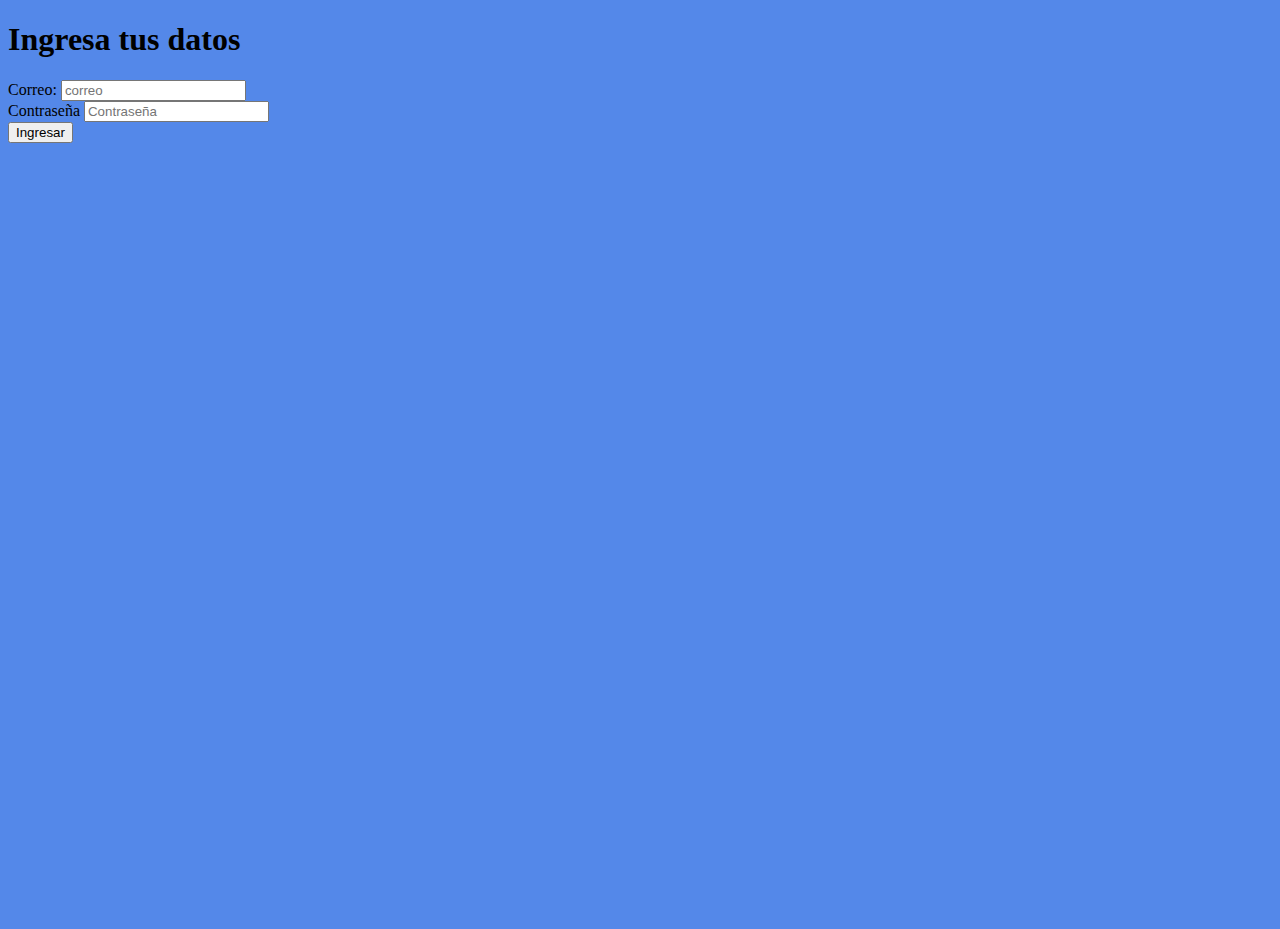
==== inicio.html @ f19e733a "Proyecto final" ====
<!DOCTYPE html>
<html lang="en">
<head>
    <meta charset="UTF-8">
    <meta http-equiv="X-UA-Compatible" content="IE=edge">
    <meta name="viewport" content="width=device-width, initial-scale=1.0">
    <title>Bienvenido</title>
    <link href="https://cdn.jsdelivr.net/npm/bootstrap@5.2.0/dist/css/bootstrap.min.css" rel="stylesheet" integrity="sha384-gH2yIJqKdNHPEq0n4Mqa/HGKIhSkIHeL5AyhkYV8i59U5AR6csBvApHHNl/vI1Bx" crossorigin="anonymous">
    <link rel="stylesheet" href="style.css">
</head>
<body>
    
    <script>
        if(!localStorage.getItem('correo')){
        window.open('index.html', '_self');
    }</script>
    
    <header>
        <div class="container-fluid">
            <div class="row p-3 bg-info">
                <div class="col">
                    <h3 id="bienvenida"></h3>
                </div>
                <div class="col text-center h-100">
                    <h3>BancaDEF</h3>
                </div>
                <div class="col text-end h-100">
                    <button class="btn btn-danger" id="btnCerrar">Cerrar sesion
                    </button>
                </div>
            </div>
        </div>
    </header>


    <main>
        <div class="container py-5 d-flex justify-content-center divTab">
            <ul class="nav nav-tabs nav-fill w-75">
                <li class="nav-item" id="tagInicio">
                  <a class="nav-link" aria-current="page" href="#">Inicio</a>
                </li>
                <li class="nav-item" id="tagRetiro">
                  <a class="nav-link" href="#">Retirar efectivo</a>
                </li>
                <li class="nav-item" id="tagIngreso">
                  <a class="nav-link" href="#">Ingresar Efectivo</a>
                </li>
                <li class="nav-item">
                  <a class="nav-link">Mi perfil</a>
                </li>
              </ul>
        </div>

        <div class="container d-flex justify-content-center" id="contenido">

            <div class="card my-5 p-5 text-center">
                <h3 class="card-title mb-5">Tu saldo actual es de: </h3>
                <p class="fs-5" id="inputSaldo"></p>
            </div>

        </div>

    </main>

    <script src="db.js"></script>
    <script src="code.js"></script>

</body>
</html>
---- style.css ----
*´{
    margin: 0;
    padding: 0;

}

body{
    background-color: rgb(84, 136, 233);
}

.main-login{
    width: 100%;
    height: 100vh;
}

.divTab a{
    text-decoration: none;
    color: white;
    font-size: 18px;
}
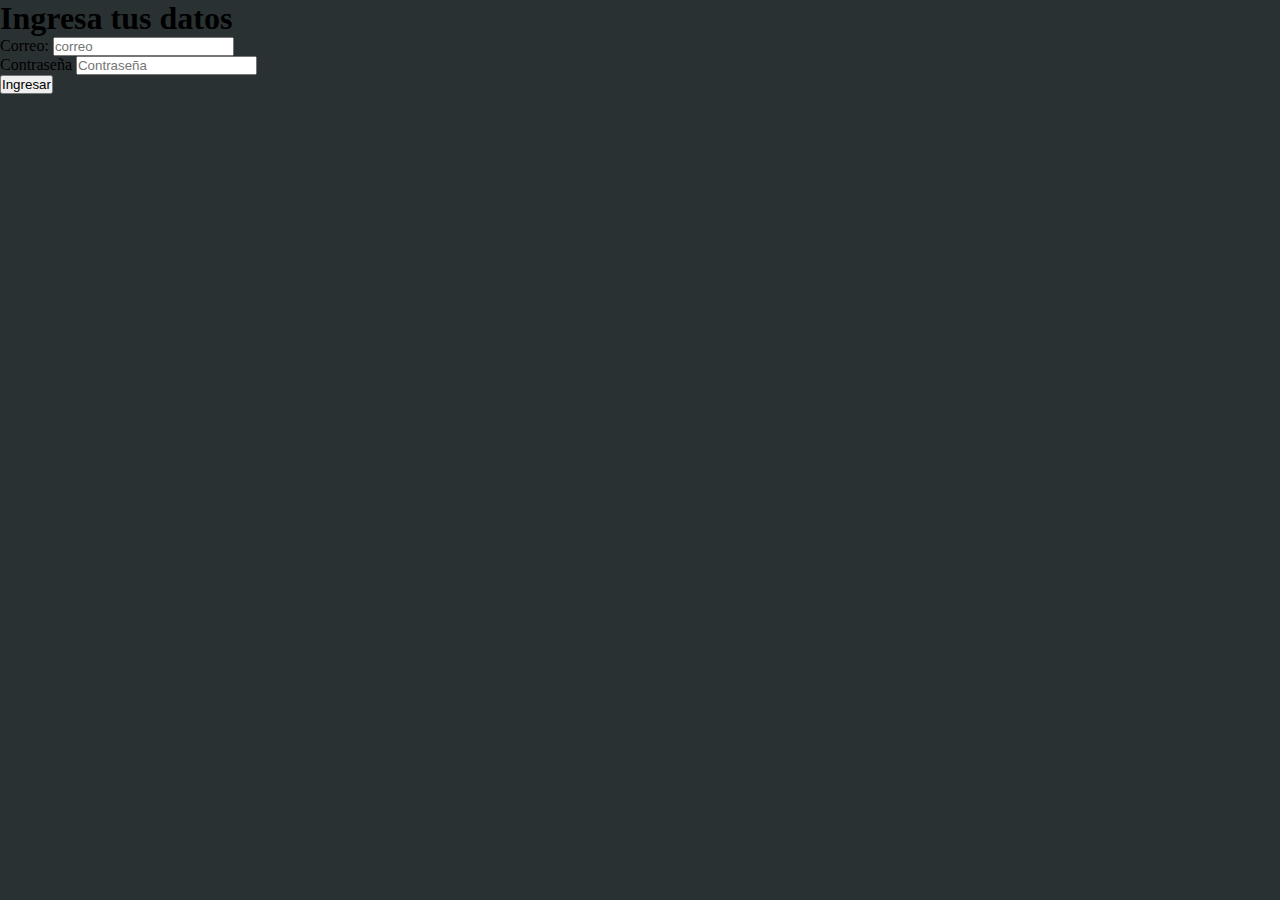
==== commit 9ac8b9a5: "Final" ====
--- a/inicio.html
+++ b/inicio.html
@@ -6,6 +6,7 @@
     <meta name="viewport" content="width=device-width, initial-scale=1.0">
     <title>Bienvenido</title>
     <link href="https://cdn.jsdelivr.net/npm/bootstrap@5.2.0/dist/css/bootstrap.min.css" rel="stylesheet" integrity="sha384-gH2yIJqKdNHPEq0n4Mqa/HGKIhSkIHeL5AyhkYV8i59U5AR6csBvApHHNl/vI1Bx" crossorigin="anonymous">
+    <link rel="stylesheet" href="https://cdn.jsdelivr.net/npm/bootstrap-icons@1.9.1/font/bootstrap-icons.css">
     <link rel="stylesheet" href="style.css">
 </head>
 <body>
@@ -15,14 +16,15 @@
         window.open('index.html', '_self');
     }</script>
     
-    <header>
+    <header class="header2">
         <div class="container-fluid">
-            <div class="row p-3 bg-info">
+            <div class="row p-3">
                 <div class="col">
                     <h3 id="bienvenida"></h3>
                 </div>
-                <div class="col text-center h-100">
-                    <h3>BancaDEF</h3>
+                <div class="col text-center h-100 d-none d-md-flex justify-content-center align-items-center">
+                    <h3 class="m-0">Banca-DEV.F</h3>
+                    <i class="bi bi-bank2 mx-2" style="font-size: 2rem;"></i>
                 </div>
                 <div class="col text-end h-100">
                     <button class="btn btn-danger" id="btnCerrar">Cerrar sesion
@@ -33,7 +35,7 @@
     </header>
 
 
-    <main>
+    <main class="main2">
         <div class="container py-5 d-flex justify-content-center divTab">
             <ul class="nav nav-tabs nav-fill w-75">
                 <li class="nav-item" id="tagInicio">
@@ -45,8 +47,8 @@
                 <li class="nav-item" id="tagIngreso">
                   <a class="nav-link" href="#">Ingresar Efectivo</a>
                 </li>
-                <li class="nav-item">
-                  <a class="nav-link">Mi perfil</a>
+                <li class="nav-item" id="tagDatos">
+                  <a class="nav-link" href="#">Mi perfil</a>
                 </li>
               </ul>
         </div>
@@ -62,8 +64,12 @@
 
     </main>
 
+    <footer class="pie2 text-center align-items-center justify-content-center d-flex">
+        <h3>El banco de Mexico</h3>
+    </footer>
+
     <script src="db.js"></script>
     <script src="code.js"></script>
 
 </body>
-</html>+</html>
--- a/style.css
+++ b/style.css
@@ -1,20 +1,71 @@
-*´{
+*{
     margin: 0;
     padding: 0;
 
 }
 
-body{
-    background-color: rgb(84, 136, 233);
-}
-
 .main-login{
     width: 100%;
     height: 100vh;
+    background-color: #2a3132;
+}
+
+.shapeLog{
+    background-color: #336b87;
+}
+
+.shapeLog h1{
+    color: #90afc5;
+}
+
+.header2{
+    min-height: 7vh;
+    background-color: #90afc5;
+}
+
+.header2 h3{
+    color: #2a3132;
+}
+
+.header2 button{
+    background-color: #763626;
+    border: none;
+}
+
+.main2{
+    width: 100%;
+    min-height: 86vh;
+    background-color: #336b87;
+}
+
+.container-img{
+    border: .5px solid black;
+    width: 100px;
+    height: 100px;
+    margin: auto;
+}
+
+.perfil h5{
+    color: #2a3132;
+}
+
+.pie2{
+    width: 100%;
+    min-height: 7vh;
+    background-color: #2a3132;
+}
+
+.pie2 h3{
+    color: white;
 }
 
 .divTab a{
     text-decoration: none;
     color: white;
     font-size: 18px;
+}
+
+.nav-link:hover{
+    background-color: #2a3132;
+    color: white;
 }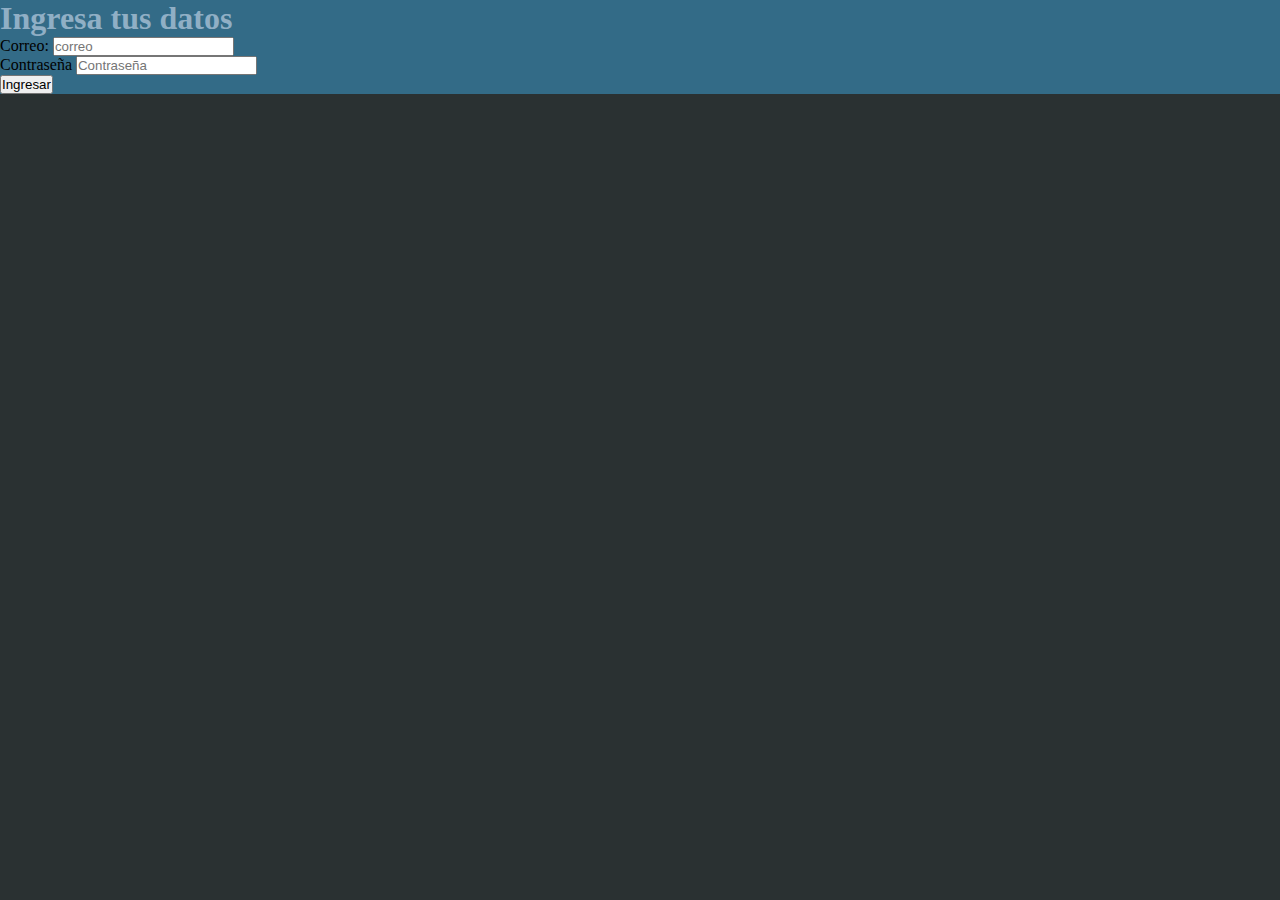
==== commit 60c1cc2f: "Transferir" ====
--- a/inicio.html
+++ b/inicio.html
@@ -5,6 +5,7 @@
     <meta http-equiv="X-UA-Compatible" content="IE=edge">
     <meta name="viewport" content="width=device-width, initial-scale=1.0">
     <title>Bienvenido</title>
+    <link rel="icon" href="icono.png">
     <link href="https://cdn.jsdelivr.net/npm/bootstrap@5.2.0/dist/css/bootstrap.min.css" rel="stylesheet" integrity="sha384-gH2yIJqKdNHPEq0n4Mqa/HGKIhSkIHeL5AyhkYV8i59U5AR6csBvApHHNl/vI1Bx" crossorigin="anonymous">
     <link rel="stylesheet" href="https://cdn.jsdelivr.net/npm/bootstrap-icons@1.9.1/font/bootstrap-icons.css">
     <link rel="stylesheet" href="style.css">
@@ -17,16 +18,16 @@
     }</script>
     
     <header class="header2">
-        <div class="container-fluid">
-            <div class="row p-3">
-                <div class="col">
-                    <h3 id="bienvenida"></h3>
+        <div class="container-fluid h-100">
+            <div class="row d-flex justify-content-center align-items-center" style="height: 100%;">
+                <div class="col h-100 d-flex align-items-center justify-content-start">
+                    <p id="bienvenida" class="fs-5 m-0"></p>
                 </div>
-                <div class="col text-center h-100 d-none d-md-flex justify-content-center align-items-center">
+                <div class="col h-100 d-none d-md-flex justify-content-center align-items-center">
                     <h3 class="m-0">Banca-DEV.F</h3>
                     <i class="bi bi-bank2 mx-2" style="font-size: 2rem;"></i>
                 </div>
-                <div class="col text-end h-100">
+                <div class="col h-100 d-flex align-items-center justify-content-end">
                     <button class="btn btn-danger" id="btnCerrar">Cerrar sesion
                     </button>
                 </div>
@@ -50,14 +51,24 @@
                 <li class="nav-item" id="tagDatos">
                   <a class="nav-link" href="#">Mi perfil</a>
                 </li>
+                <li class="nav-item" id="tagTransferencias">
+                    <a class="nav-link" href="#">Transferir</a>
+                  </li>
               </ul>
         </div>
 
         <div class="container d-flex justify-content-center" id="contenido">
 
-            <div class="card my-5 p-5 text-center">
-                <h3 class="card-title mb-5">Tu saldo actual es de: </h3>
-                <p class="fs-5" id="inputSaldo"></p>
+            <div class="tarjeta mt-5 rotar2" id="flip">
+                <div class="box">
+                    <div class="card front d-flex justify-content-center align-items-center">
+                        <p>Presiona aqui para consultar tu saldo actual</p>
+                    </div>
+                    <div class="card back d-flex justify-content-center align-items-center">
+                        <h3 class="card-title mb-5">Tu saldo actual es de: </h3>
+                        <p class="fs-5" id="inputSaldo"></p>
+                    </div>
+                </div>
             </div>
 
         </div>
--- a/style.css
+++ b/style.css
@@ -19,7 +19,7 @@
 }
 
 .header2{
-    min-height: 7vh;
+    height: 7vh;
     background-color: #90afc5;
 }
 
@@ -34,7 +34,7 @@
 
 .main2{
     width: 100%;
-    min-height: 86vh;
+    height: 86vh;
     background-color: #336b87;
 }
 
@@ -51,7 +51,7 @@
 
 .pie2{
     width: 100%;
-    min-height: 7vh;
+    height: 7vh;
     background-color: #2a3132;
 }
 
@@ -68,4 +68,54 @@
 .nav-link:hover{
     background-color: #2a3132;
     color: white;
-}+}
+
+
+.tarjeta {
+    background-color: transparent;
+    width: 300px;
+    height: 300px;
+    perspective: 1000px;
+    cursor: pointer;
+  }
+  
+  .box {
+    position: relative;
+    width: 100%;
+    height: 100%;
+    text-align: center;
+    transition: transform 1s;
+    transform-style: preserve-3d;
+    box-shadow: 0 4px 8px 0 rgba(0,0,0,0.2);
+  }
+  
+  /* .tarjeta:hover .box {
+    transform: rotateY(180deg);
+  } */
+
+  .rotar1 .box{
+    transform: rotateY(180deg);
+  }
+  
+  .rotar2 .box{
+    transform: rotateY(0deg);
+  }
+
+  .front, .back{
+    position: absolute;
+    width: 100%;
+    height: 100%;
+    -webkit-backface-visibility: hidden;
+    backface-visibility: hidden;
+  }
+  
+  .front {
+    background-color: #90afc5;
+    color: black;
+  }
+  
+  .back {
+    background-color: #2a3132;
+    color: white;
+    transform: rotateY(180deg);
+  }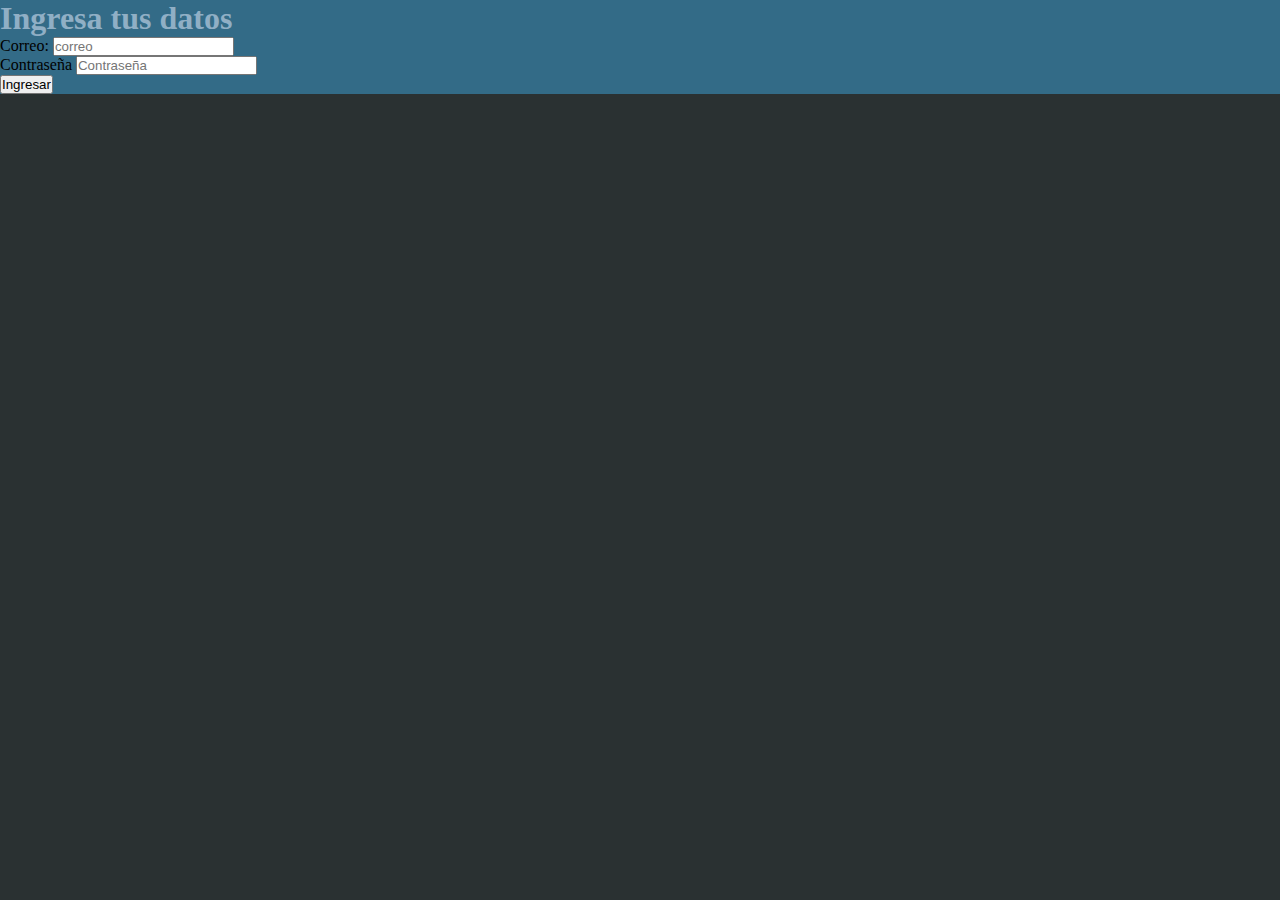
==== commit 307b25fc: "Correccion" ====
--- a/inicio.html
+++ b/inicio.html
@@ -17,7 +17,7 @@
         window.open('index.html', '_self');
     }</script>
     
-    <header class="header2">
+    <header class="header2 d-flex align-items-center">
         <div class="container-fluid h-100">
             <div class="row d-flex justify-content-center align-items-center" style="height: 100%;">
                 <div class="col h-100 d-flex align-items-center justify-content-start">
--- a/style.css
+++ b/style.css
@@ -19,7 +19,7 @@
 }
 
 .header2{
-    height: 7vh;
+    min-height: 7vh;
     background-color: #90afc5;
 }
 
@@ -34,7 +34,7 @@
 
 .main2{
     width: 100%;
-    height: 86vh;
+    min-height: 86vh;
     background-color: #336b87;
 }
 
@@ -51,7 +51,7 @@
 
 .pie2{
     width: 100%;
-    height: 7vh;
+    min-height: 7vh;
     background-color: #2a3132;
 }
 
